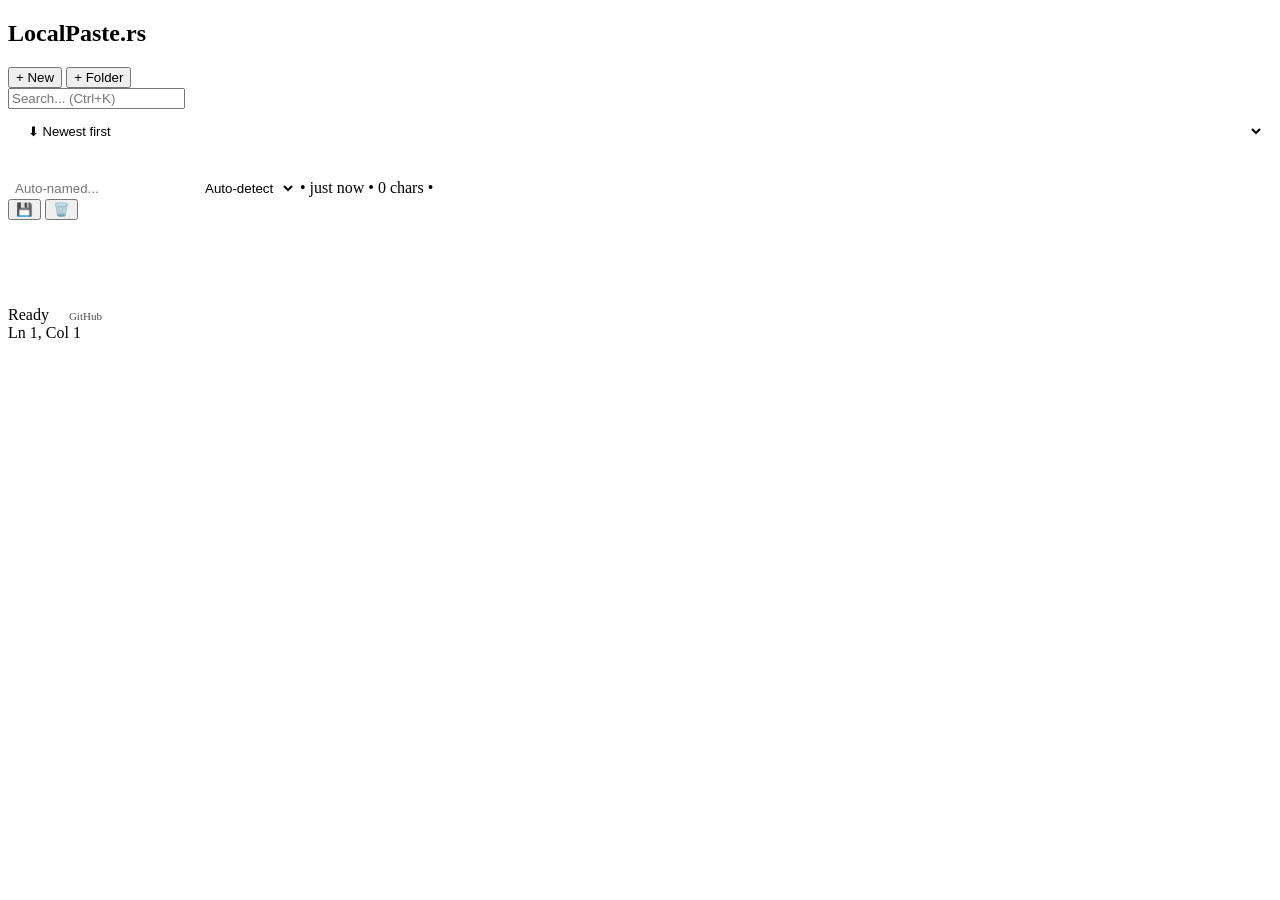
==== src/static/index.html @ c6834458 "fix: add missing debounce function to fix UI initialization - Added debounce method to LocalPaste cl" ====
<!DOCTYPE html>
<html lang="en">
<head>
    <meta charset="UTF-8">
    <meta name="viewport" content="width=device-width, initial-scale=1.0">
    <title>LocalPaste.rs</title>
    <link rel="icon" type="image/svg+xml" href="/favicon.svg">
    <link rel="stylesheet" href="/css/style.css">
    <style>
    /* Tree view styles */
    .tree-view {
        padding: 0;
        list-style: none;
        user-select: none;
    }
    
    .tree-item {
        margin: 2px 0;
    }
    
    .tree-folder {
        font-weight: 600;
        cursor: pointer;
        padding: 6px 8px;
        border-radius: 4px;
        display: flex;
        align-items: center;
        gap: 4px;
        transition: all 0.2s;
    }
    
    .tree-folder:hover {
        background: var(--bg-tertiary);
    }
    
    .tree-folder.drag-over {
        background: rgba(229, 112, 0, 0.2);
        border: 1px dashed var(--accent);
    }
    
    .tree-folder-icon {
        transition: transform 0.2s;
        display: inline-block;
    }
    
    .tree-folder.expanded .tree-folder-icon {
        transform: rotate(90deg);
    }
    
    .tree-contents {
        margin-left: 20px;
        display: none;
        list-style: none;
        padding: 0;
    }
    
    .tree-folder.expanded + .tree-contents {
        display: block;
    }
    
    .folder-actions button {
        background: transparent;
        border: none;
        cursor: pointer;
        padding: 2px 4px;
        font-size: 14px;
        opacity: 0.7;
        transition: opacity 0.2s;
    }
    
    .folder-actions button:hover {
        opacity: 1;
    }
    
    .tree-paste {
        padding: 4px 8px;
        cursor: pointer;
        border-radius: 4px;
        transition: all 0.2s;
        display: flex;
        align-items: center;
        gap: 4px;
    }
    
    .tree-paste:hover {
        background: var(--bg-tertiary);
    }
    
    .tree-paste.active {
        background: var(--accent);
        color: white;
    }
    
    .tree-paste.dragging {
        opacity: 0.5;
    }
    
    .paste-date {
        font-size: 11px;
        opacity: 0.6;
        margin-left: auto;
    }
    
    .empty-state {
        padding: 20px;
        text-align: center;
        opacity: 0.5;
        font-style: italic;
    }
    
    #editor {
        width: 100%;
        height: 100%;
        background: transparent;
        color: transparent;
        caret-color: var(--text-primary);
        border: none;
        outline: none;
        resize: none;
        font-family: 'Monaco', 'Menlo', 'Ubuntu Mono', monospace;
        font-size: 14px;
        line-height: 1.5;
        padding: 20px;
        position: relative;
        z-index: 2;
    }
    
    .highlight-layer {
        position: absolute;
        top: 0;
        left: 0;
        right: 0;
        bottom: 0;
        padding: 20px;
        font-family: 'Monaco', 'Menlo', 'Ubuntu Mono', monospace;
        font-size: 14px;
        line-height: 1.5;
        pointer-events: none;
        white-space: pre-wrap;
        word-wrap: break-word;
        overflow-y: auto;
        color: var(--text-primary);
        z-index: 1;
    }
    
    /* Syntax highlighting - ONLY colors, no font changes */
    .hl-keyword { color: #ff79c6; }
    .hl-string { color: #f1fa8c; }
    .hl-comment { color: #6272a4; opacity: 0.8; } /* Use opacity instead of italic */
    .hl-number { color: #bd93f9; }
    .hl-function { color: #50fa7b; }
    .hl-type { color: #8be9fd; }
    .hl-operator { color: #ff79c6; }
    .hl-property { color: #50fa7b; }
    .hl-tag { color: #ff79c6; }
    .hl-attribute { color: #50fa7b; }
    .hl-value { color: #f1fa8c; }
    /* Markdown highlighting - ONLY colors, NO layout changes */
    .hl-heading { color: #f1fa8c; }
    .hl-bold { color: inherit; } /* Just keep text color */
    .hl-italic { color: inherit; } /* Just keep text color */
    .hl-code { color: #50fa7b; } /* Just green text, no background */
    .hl-code-block { color: #50fa7b; } /* Just green text for entire block */
    .hl-link { color: #8be9fd; }
    .hl-list-marker { color: #ff79c6; }
    .hl-blockquote { color: #8be9fd; }
    
    .editor-container {
        position: relative;
        background: var(--bg-primary);
    }
    
    .auto-saved {
        color: #3fb950;
        animation: fade-in 0.3s;
    }
    
    @keyframes fade-in {
        from { opacity: 0; }
        to { opacity: 1; }
    }
    </style>
</head>
<body>
    <div id="app">
        <aside class="sidebar">
            <div class="logo"><h1>LocalPaste.rs</h1></div>
            <div class="quick-actions">
                <button id="new-paste" class="btn-primary" title="New Paste (Ctrl+N)">+ New</button>
                <button id="new-folder" class="btn-secondary" title="New Folder">+ Folder</button>
            </div>
            <div class="search-container">
                <input type="text" id="search" placeholder="Search... (Ctrl+K)" />
            </div>
            <div style="padding: 8px; margin-bottom: 8px;">
                <select id="sort-order" style="width: 100%; background: var(--bg-secondary); border: 1px solid var(--border); color: var(--text-primary); padding: 6px 8px; border-radius: 4px; cursor: pointer; font-size: 13px;" title="Sort pastes">
                    <option value="date-desc">⬇ Newest first</option>
                    <option value="date-asc">⬆ Oldest first</option>
                    <option value="name-asc">⬆ Name (A-Z)</option>
                    <option value="name-desc">⬇ Name (Z-A)</option>
                </select>
            </div>
            
            <!-- Single tree view for everything -->
            <div class="pastes" style="flex: 1; overflow-y: auto; padding: 0 8px;">
                <ul id="tree-view" class="tree-view">
                    <!-- Tree will be rendered here -->
                </ul>
            </div>
        </aside>
        <main class="main-content">
            <header class="editor-header">
                <div class="paste-info">
                    <input type="text" id="paste-name" class="paste-name" placeholder="Auto-named..." style="background: transparent; border: 1px solid transparent; cursor: text; padding: 2px 6px; border-radius: 4px;" />
                    <span class="paste-meta">
                        <select id="paste-language" style="background: var(--bg-secondary); border: 1px solid var(--border); color: var(--text-primary); padding: 2px 6px; border-radius: 4px; cursor: pointer;">
                            <option value="">Auto-detect</option>
                            <option value="plaintext">Plain Text</option>
                            <option value="c">C</option>
                            <option value="cpp">C++</option>
                            <option value="csharp">C#</option>
                            <option value="css">CSS</option>
                            <option value="go">Go</option>
                            <option value="html">HTML</option>
                            <option value="java">Java</option>
                            <option value="javascript">JavaScript</option>
                            <option value="json">JSON</option>
                            <option value="latex">LaTeX</option>
                            <option value="markdown">Markdown</option>
                            <option value="python">Python</option>
                            <option value="rust">Rust</option>
                            <option value="shell">Shell/Bash</option>
                            <option value="toml">TOML</option>
                            <option value="xml">XML</option>
                            <option value="yaml">YAML</option>
                        </select> • 
                        <span id="paste-date">just now</span> • 
                        <span id="char-count">0 chars</span> • 
                        <span id="save-status" class="auto-saved" style="display: none;">✓ saved</span>
                    </span>
                </div>
                <div class="editor-actions">
                    <button id="download-paste" class="btn-icon" title="Download as file">💾</button>
                    <button id="delete-paste" class="btn-icon danger" title="Delete (Ctrl+D)">🗑️</button>
                </div>
            </header>
            <div id="editor-container" class="editor-container" style="position: relative;">
                <div id="highlight-layer" class="highlight-layer"></div>
                <textarea id="editor" spellcheck="false"></textarea>
            </div>
            <footer class="status-bar">
                <div class="status-left">
                    <span id="status-message">Ready</span>
                    <a href="https://github.com/pszemraj/localpaste.rs" target="_blank" style="margin-left: 16px; color: var(--text-secondary); text-decoration: none; font-size: 11px; opacity: 0.7;" title="View on GitHub">GitHub</a>
                    <span id="paste-id" style="margin-left: 16px; color: var(--text-secondary); font-size: 11px; cursor: pointer;" title="Click to copy ID"></span>
                </div>
                <div class="status-right"><span id="cursor-position">Ln 1, Col 1</span></div>
            </footer>
        </main>
    </div>

    <script type="module">
    // Import error reporting utilities
    import { ConsoleReporter, setupDebugMode } from '/js/utils/logger.js';
    import { ApiClient } from '/js/api/client.js';
    
    const reporter = new ConsoleReporter();
    setupDebugMode();
    
    // Make API client available globally
    window.ApiClient = ApiClient;
    
    // Try to import syntax highlighter
    import('/js/syntax/highlighter.js').then(module => {
        window.ModularSyntaxHighlighter = module.SyntaxHighlighter;
        console.log('Modular SyntaxHighlighter loaded successfully');
        // Set highlighter on the app if it exists
        if (window.app && !window.app.highlighter) {
            window.app.highlighter = new module.SyntaxHighlighter();
        }
    }).catch(err => {
        console.error('Failed to load modular syntax highlighter:', err.message || err.toString(), err);
    });
    
    // Try to import virtual scrolling
    import('/js/utils/virtual-scroll.js').then(module => {
        window.VirtualScroller = module.VirtualScroller;
        window.PaginationController = module.PaginationController;
        console.log('Virtual scrolling loaded successfully');
    }).catch(err => {
        console.error('Failed to load virtual scrolling:', err);
    });
    
    // Import editor module
    import('/js/editor/editor.js').then(module => {
        window.ModularEditor = module.Editor;
        console.log('Modular Editor loaded successfully');
    }).catch(err => {
        console.error('Failed to load modular editor:', err);
    });
    
    // Import common utilities
    import('/js/utils/common.js').then(module => {
        window.CommonUtils = module;
        console.log('Common utilities loaded successfully');
    }).catch(err => {
        console.error('Failed to load common utilities:', err);
    });
    
    // Import DOM utilities
    import('/js/utils/dom-helpers.js').then(module => {
        window.DOMUtils = module;
        console.log('DOM utilities loaded successfully');
    }).catch(err => {
        console.error('Failed to load DOM utilities:', err);
    });
    
    // Import error handling utilities
    import('/js/utils/error-handler.js').then(module => {
        window.ErrorBoundary = module.ErrorBoundary;
        window.ErrorHandler = module.ErrorHandler;
        console.log('Error handling utilities loaded successfully');
    }).catch(err => {
        console.error('Failed to load error handling utilities:', err);
    });
    </script>
    
    <script>
    // Application code
    
    class LocalPaste {
        constructor() {
            this.currentPaste = null;
            this.pastes = [];
            this.folders = [];
            this.editorElement = document.getElementById('editor');
            this.editor = null; // Will be initialized later
            this.draggedPaste = null;
            this.expandedFolders = new Set(['unfiled']); // Start with unfiled expanded
            this.sortOrder = 'date-desc';
            // Syntax highlighter will be set when module loads
            this.highlighter = null;
            
            // API client
            this.api = window.ApiClient ? new window.ApiClient() : null;
            
            // Virtual scrolling setup
            this.useVirtualScrolling = true; // Enable virtual scrolling
            this.virtualScroller = null;
            this.paginationController = null;
            this.allLoadedPastes = []; // Keep track of all loaded pastes for virtual scrolling
            
            // Create debounced save function
            this.debouncedSave = this.debounce(() => this.savePaste(), 1000);
            
            console.log('LocalPaste.rs: Initializing...');
            this.init();
        }
        
        debounce(func, wait) {
            let timeout;
            return function executedFunction(...args) {
                const later = () => {
                    clearTimeout(timeout);
                    func(...args);
                };
                clearTimeout(timeout);
                timeout = setTimeout(later, wait);
            };
        }

        async init() {
            try {
                this.setupEditor();
                this.bindEvents();
                await this.loadData();
                this.updatePasteIdDisplay(); // Initialize ID display
                this.setStatus('Ready');
                console.log('LocalPaste.rs: Initialized');
            } catch (err) {
                console.error('LocalPaste.rs: Init failed:', err);
                this.setStatus('Error: ' + err.message);
            }
        }
        
        setupEditor() {
            // Set up editor with modular version if available
            if (window.ModularEditor) {
                this.editor = new window.ModularEditor(this.editorElement, {
                    highlightLayer: document.getElementById('highlight-layer'),
                    onInput: (value) => {
                        this.onEditorChange();
                        const langSelect = document.getElementById('paste-language');
                        if (!langSelect.value) {
                            this.detectLanguage();
                        }
                    },
                    onCursorChange: (position) => {
                        this.updateCursorPosition(position);
                    }
                });
                console.log('Using modular editor');
            } else {
                console.warn('Editor module not loaded, using basic editor');
                this.editor = this.editorElement; // Fallback to direct element
            }
        }

        async loadData() {
            await this.loadFolders();
            
            if (this.useVirtualScrolling && window.VirtualScroller && window.PaginationController) {
                // Setup virtual scrolling
                await this.setupVirtualScrolling();
            } else {
                // Fall back to regular loading
                await this.loadPastes();
                this.renderTree();
            }
            
            // Try to restore last opened paste
            const lastPasteId = localStorage.getItem('lastOpenedPaste');
            if (lastPasteId) {
                const paste = this.useVirtualScrolling 
                    ? this.allLoadedPastes.find(p => p.id === lastPasteId)
                    : this.pastes.find(p => p.id === lastPasteId);
                    
                if (paste) {
                    await this.loadPaste(lastPasteId);
                }
            } else {
                // Load first unfiled paste if available
                const pastes = this.useVirtualScrolling ? this.allLoadedPastes : this.pastes;
                const unfiledPastes = pastes.filter(p => !p.folder_id);
                if (unfiledPastes.length > 0) {
                    await this.loadPaste(unfiledPastes[0].id);
                }
            }
        }

        async setupVirtualScrolling() {
            const container = document.getElementById('tree-view');
            
            // Setup pagination controller
            this.paginationController = new window.PaginationController({
                pageSize: 50,
                loadPage: async (page, pageSize) => {
                    const offset = page * pageSize;
                    const res = await fetch(`/api/pastes?limit=${pageSize}&offset=${offset}`);
                    if (!res.ok) throw new Error('Failed to load pastes');
                    const pastes = await res.json();
                    
                    // Update our paste tracking
                    for (const paste of pastes) {
                        if (!this.allLoadedPastes.find(p => p.id === paste.id)) {
                            this.allLoadedPastes.push(paste);
                        }
                    }
                    
                    return pastes;
                },
                onDataLoaded: (allPastes) => {
                    this.pastes = allPastes; // Keep compatibility
                    this.renderVirtualTree();
                }
            });
            
            // Load initial data
            await this.paginationController.loadNextPage();
            
            // Check if we need to load more to fill the viewport
            const containerHeight = container.clientHeight;
            const estimatedItemHeight = 35;
            const visibleCount = Math.ceil(containerHeight / estimatedItemHeight);
            
            while (this.paginationController.getItems().length < visibleCount * 2 && this.paginationController.hasMore) {
                await this.paginationController.loadNextPage();
            }
        }
        
        renderVirtualTree() {
            const container = document.getElementById('tree-view');
            
            // Build tree items for virtual scrolling
            const treeItems = this.buildVirtualTreeItems();
            
            if (!this.virtualScroller) {
                // Create virtual scroller
                this.virtualScroller = new window.VirtualScroller({
                    container: container,
                    itemHeight: 35,
                    items: treeItems,
                    overscan: 5,
                    renderItem: this.renderVirtualTreeItem.bind(this)
                });
            } else {
                // Update items
                this.virtualScroller.setItems(treeItems);
            }
        }
        
        buildVirtualTreeItems() {
            const items = [];
            const pastes = this.sortPastes(this.pastes);
            
            // Group pastes by folder
            const unfiledPastes = pastes.filter(p => !p.folder_id);
            const pastesByFolder = {};
            
            pastes.forEach(paste => {
                if (paste.folder_id) {
                    if (!pastesByFolder[paste.folder_id]) {
                        pastesByFolder[paste.folder_id] = [];
                    }
                    pastesByFolder[paste.folder_id].push(paste);
                }
            });
            
            // Add unfiled section
            if (unfiledPastes.length > 0 || this.folders.length === 0) {
                items.push({
                    type: 'folder',
                    id: 'unfiled',
                    name: 'Unfiled Pastes',
                    count: unfiledPastes.length,
                    expanded: this.expandedFolders.has('unfiled')
                });
                
                if (this.expandedFolders.has('unfiled')) {
                    unfiledPastes.forEach(paste => {
                        items.push({
                            type: 'paste',
                            data: paste,
                            folderId: 'unfiled'
                        });
                    });
                }
            }
            
            // Add folders
            this.folders.forEach(folder => {
                const folderPastes = pastesByFolder[folder.id] || [];
                items.push({
                    type: 'folder',
                    id: folder.id,
                    name: folder.name,
                    count: folderPastes.length,
                    expanded: this.expandedFolders.has(folder.id)
                });
                
                if (this.expandedFolders.has(folder.id)) {
                    folderPastes.forEach(paste => {
                        items.push({
                            type: 'paste',
                            data: paste,
                            folderId: folder.id
                        });
                    });
                }
            });
            
            return items;
        }
        
        renderVirtualTreeItem(item, index) {
            if (item.type === 'folder') {
                return this.renderVirtualFolderItem(item);
            } else {
                return this.renderVirtualPasteItem(item);
            }
        }
        
        renderVirtualFolderItem(folder) {
            const div = document.createElement('div');
            div.className = 'tree-folder';
            div.style.cssText = `
                padding: 8px;
                cursor: pointer;
                font-weight: bold;
                background: var(--folder-bg, #f5f5f5);
                border-bottom: 1px solid var(--border-color, #e0e0e0);
                display: flex;
                align-items: center;
                gap: 8px;
                height: 35px;
            `;
            
            const toggle = document.createElement('span');
            toggle.textContent = folder.expanded ? '▼' : '▶';
            toggle.style.fontSize = '12px';
            
            const name = document.createElement('span');
            name.textContent = folder.name;
            
            const count = document.createElement('span');
            count.textContent = `(${folder.count})`;
            count.style.color = '#666';
            count.style.fontSize = '12px';
            
            div.appendChild(toggle);
            div.appendChild(name);
            div.appendChild(count);
            
            div.addEventListener('click', () => {
                if (this.expandedFolders.has(folder.id)) {
                    this.expandedFolders.delete(folder.id);
                } else {
                    this.expandedFolders.add(folder.id);
                }
                this.renderVirtualTree();
            });
            
            return div;
        }
        
        renderVirtualPasteItem(item) {
            const paste = item.data;
            const div = document.createElement('div');
            const isActive = this.currentPaste && this.currentPaste.id === paste.id;
            
            div.className = `tree-paste ${isActive ? 'active' : ''}`;
            div.style.cssText = `
                padding: 6px 8px 6px 24px;
                cursor: pointer;
                border-bottom: 1px solid var(--border-color, #f0f0f0);
                display: flex;
                align-items: center;
                justify-content: space-between;
                height: 35px;
                ${isActive ? 'background: var(--active-bg, #e3f2fd);' : ''}
            `;
            
            const name = document.createElement('span');
            name.textContent = paste.name || 'Untitled';
            name.style.flexGrow = '1';
            
            const dateStr = new Date(paste.created_at).toLocaleDateString();
            const date = document.createElement('span');
            date.textContent = dateStr;
            date.style.fontSize = '11px';
            date.style.color = '#999';
            
            div.appendChild(name);
            div.appendChild(date);
            
            div.addEventListener('click', () => {
                this.loadPaste(paste.id);
            });
            
            return div;
        }
        
        sortPastes(pastes) {
            const sorted = [...pastes];
            switch(this.sortOrder) {
                case 'date-desc':
                    sorted.sort((a, b) => new Date(b.created_at) - new Date(a.created_at));
                    break;
                case 'date-asc':
                    sorted.sort((a, b) => new Date(a.created_at) - new Date(b.created_at));
                    break;
                case 'name-asc':
                    sorted.sort((a, b) => a.name.localeCompare(b.name));
                    break;
                case 'name-desc':
                    sorted.sort((a, b) => b.name.localeCompare(a.name));
                    break;
            }
            return sorted;
        }
        
        renderTree() {
            const container = document.getElementById('tree-view');
            container.innerHTML = '';
            
            // Group pastes by folder and sort
            const unfiledPastes = this.sortPastes(this.pastes.filter(p => !p.folder_id));
            const pastesByFolder = {};
            this.pastes.forEach(paste => {
                if (paste.folder_id) {
                    if (!pastesByFolder[paste.folder_id]) {
                        pastesByFolder[paste.folder_id] = [];
                    }
                    pastesByFolder[paste.folder_id].push(paste);
                }
            });
            
            // Sort pastes within each folder
            Object.keys(pastesByFolder).forEach(folderId => {
                pastesByFolder[folderId] = this.sortPastes(pastesByFolder[folderId]);
            });
            
            // Render folders first
            this.folders.forEach(folder => {
                const folderItem = document.createElement('li');
                folderItem.className = 'tree-item';
                
                const folderDiv = document.createElement('div');
                folderDiv.className = 'tree-folder';
                if (this.expandedFolders.has(folder.id)) {
                    folderDiv.classList.add('expanded');
                }
                
                // Create elements safely to avoid XSS
                folderDiv.innerHTML = ''; // Clear first
                
                const folderIcon = document.createElement('span');
                folderIcon.className = 'tree-folder-icon';
                folderIcon.textContent = '▶';
                folderDiv.appendChild(folderIcon);
                
                folderDiv.appendChild(document.createTextNode(' 📁 '));
                
                const folderName = document.createElement('span');
                folderName.className = 'folder-name';
                folderName.textContent = folder.name; // Safe from XSS
                folderDiv.appendChild(folderName);
                
                const countSpan = document.createElement('span');
                countSpan.style.cssText = 'opacity: 0.6; font-size: 12px; margin-left: 4px;';
                countSpan.textContent = `(${pastesByFolder[folder.id]?.length || 0})`;
                folderDiv.appendChild(countSpan);
                
                const actionsSpan = document.createElement('span');
                actionsSpan.className = 'folder-actions';
                actionsSpan.style.cssText = 'float: right; display: none;';
                actionsSpan.innerHTML = `
                    <button class="folder-rename" data-folder-id="${folder.id}" title="Rename">✏️</button>
                    <button class="folder-delete" data-folder-id="${folder.id}" title="Delete">🗑️</button>
                `;
                folderDiv.appendChild(actionsSpan);
                
                folderDiv.addEventListener('click', (e) => {
                    // Don't toggle if clicking on actions
                    if (e.target.classList.contains('folder-rename') || 
                        e.target.classList.contains('folder-delete')) {
                        return;
                    }
                    this.toggleFolder(folder.id);
                });
                
                // Show actions on hover
                folderDiv.addEventListener('mouseenter', () => {
                    const actions = folderDiv.querySelector('.folder-actions');
                    if (actions) actions.style.display = 'inline';
                });
                
                folderDiv.addEventListener('mouseleave', () => {
                    const actions = folderDiv.querySelector('.folder-actions');
                    if (actions) actions.style.display = 'none';
                });
                
                // Rename button
                const renameBtn = folderDiv.querySelector('.folder-rename');
                if (renameBtn) {
                    renameBtn.addEventListener('click', async (e) => {
                        e.stopPropagation();
                        await this.renameFolder(folder.id, folder.name);
                    });
                }
                
                // Delete button
                const deleteBtn = folderDiv.querySelector('.folder-delete');
                if (deleteBtn) {
                    deleteBtn.addEventListener('click', async (e) => {
                        e.stopPropagation();
                        await this.deleteFolder(folder.id, folder.name);
                    });
                }
                this.setupFolderDrop(folderDiv, folder.id);
                
                folderItem.appendChild(folderDiv);
                
                // Folder contents
                const contents = document.createElement('ul');
                contents.className = 'tree-contents';
                
                const folderPastes = pastesByFolder[folder.id] || [];
                if (folderPastes.length === 0) {
                    const emptyLi = document.createElement('li');
                    emptyLi.className = 'empty-state';
                    emptyLi.textContent = 'Empty folder';
                    contents.appendChild(emptyLi);
                } else {
                    folderPastes.forEach(paste => {
                        contents.appendChild(this.createPasteElement(paste));
                    });
                }
                
                folderItem.appendChild(contents);
                container.appendChild(folderItem);
            });
            
            // Render unfiled pastes at the bottom
            if (unfiledPastes.length > 0) {
                const unfiledItem = document.createElement('li');
                unfiledItem.className = 'tree-item';
                
                const unfiledDiv = document.createElement('div');
                unfiledDiv.className = 'tree-folder';
                if (this.expandedFolders.has('unfiled')) {
                    unfiledDiv.classList.add('expanded');
                }
                
                unfiledDiv.innerHTML = `
                    <span class="tree-folder-icon">▶</span>
                    📄 Unfiled
                    <span style="opacity: 0.6; font-size: 12px; margin-left: 4px;">(${unfiledPastes.length})</span>
                `;
                
                unfiledDiv.addEventListener('click', () => this.toggleFolder('unfiled'));
                this.setupFolderDrop(unfiledDiv, null);
                
                unfiledItem.appendChild(unfiledDiv);
                
                const contents = document.createElement('ul');
                contents.className = 'tree-contents';
                
                unfiledPastes.forEach(paste => {
                    contents.appendChild(this.createPasteElement(paste));
                });
                
                unfiledItem.appendChild(contents);
                container.appendChild(unfiledItem);
            }
        }

        createPasteElement(paste) {
            const li = document.createElement('li');
            li.className = 'tree-paste';
            li.draggable = true;
            li.dataset.pasteId = paste.id;
            
            if (this.currentPaste?.id === paste.id) {
                li.classList.add('active');
            }
            
            const date = new Date(paste.created_at);
            const dateStr = date.toLocaleDateString();
            
            // Safe from XSS - use textContent
            li.textContent = paste.name;
            
            const dateSpan = document.createElement('span');
            dateSpan.className = 'paste-date';
            dateSpan.textContent = dateStr;
            li.appendChild(dateSpan);
            
            li.addEventListener('click', () => this.loadPaste(paste.id));
            
            // Drag support
            li.addEventListener('dragstart', (e) => {
                this.draggedPaste = paste.id;
                li.classList.add('dragging');
                e.dataTransfer.effectAllowed = 'move';
            });
            
            li.addEventListener('dragend', () => {
                this.draggedPaste = null;
                li.classList.remove('dragging');
            });
            
            return li;
        }

        toggleFolder(folderId) {
            if (this.expandedFolders.has(folderId)) {
                this.expandedFolders.delete(folderId);
            } else {
                this.expandedFolders.add(folderId);
            }
            this.renderTree();
        }

        setupFolderDrop(element, folderId) {
            element.addEventListener('dragover', (e) => {
                e.preventDefault();
                e.stopPropagation();
                element.classList.add('drag-over');
            });
            
            element.addEventListener('dragleave', (e) => {
                e.stopPropagation();
                element.classList.remove('drag-over');
            });
            
            element.addEventListener('drop', async (e) => {
                e.preventDefault();
                e.stopPropagation();
                element.classList.remove('drag-over');
                
                if (this.draggedPaste) {
                    await this.movePasteToFolder(this.draggedPaste, folderId);
                }
            });
        }

        async movePasteToFolder(pasteId, folderId) {
            try {
                const res = await fetch(`/api/paste/${pasteId}`, {
                    method: 'PUT',
                    headers: { 'Content-Type': 'application/json' },
                    body: JSON.stringify({ folder_id: folderId })
                });
                
                if (!res.ok) throw new Error('Failed to move paste');
                
                await this.loadData();
                // Keep the current paste selected
                if (this.currentPaste) {
                    await this.loadPaste(this.currentPaste.id);
                }
                this.setStatus('Paste moved');
            } catch (err) {
                console.error('Error moving paste:', err);
                this.setStatus('Failed to move paste');
            }
        }

        bindEvents() {
            // Editor events are now handled by the Editor module
            // Only add events if using fallback (direct element)
            if (this.editor === this.editorElement) {
                this.editor.addEventListener('input', () => {
                    this.onEditorChange();
                    const langSelect = document.getElementById('paste-language');
                    if (!langSelect.value) {
                        this.detectLanguage();
                    }
                });
                
                this.editor.addEventListener('scroll', () => {
                    document.getElementById('highlight-layer').scrollTop = this.editor.scrollTop;
                });
                this.editor.addEventListener('keyup', () => this.updateCursorPosition());
                this.editor.addEventListener('click', () => this.updateCursorPosition());
            }
            
            // New paste
            document.getElementById('new-paste').addEventListener('click', () => this.createNewPaste());
            
            // New folder
            document.getElementById('new-folder').addEventListener('click', () => this.createNewFolder());
            
            // Sort order
            document.getElementById('sort-order').addEventListener('change', (e) => {
                this.sortOrder = e.target.value;
                this.renderTree();
            });
            
            // Download
            document.getElementById('download-paste').addEventListener('click', () => this.downloadPaste());
            
            // Delete
            document.getElementById('delete-paste').addEventListener('click', () => this.deletePaste());
            
            // Search
            const searchInput = document.getElementById('search');
            let searchTimeout;
            searchInput.addEventListener('input', (e) => {
                clearTimeout(searchTimeout);
                searchTimeout = setTimeout(() => this.searchPastes(e.target.value), 300);
            });
            
            // Name change
            const nameInput = document.getElementById('paste-name');
            nameInput.addEventListener('focus', () => {
                nameInput.readOnly = false;  // Make editable when focused
                nameInput.style.border = '1px solid var(--accent)';
            });
            nameInput.addEventListener('blur', () => {
                nameInput.style.border = '1px solid transparent';
                if (this.currentPaste && nameInput.value !== this.currentPaste.name) {
                    this.savePaste();
                }
            });
            nameInput.addEventListener('keydown', (e) => {
                if (e.key === 'Enter') {
                    nameInput.blur();
                }
            });
            
            // Language change
            const langSelect = document.getElementById('paste-language');
            langSelect.addEventListener('change', () => {
                this.updateHighlighting();
                if (this.currentPaste) {
                    this.savePaste();
                }
            });
            
            // Keyboard shortcuts
            document.addEventListener('keydown', (e) => {
                if (e.ctrlKey || e.metaKey) {
                    switch(e.key) {
                        case 'n':
                            e.preventDefault();
                            this.createNewPaste();
                            break;
                        case 'k':
                            e.preventDefault();
                            searchInput.focus();
                            break;
                        case 'd':
                            e.preventDefault();
                            this.deletePaste();
                            break;
                    }
                }
            });
        }

        detectLanguage() {
            // Only auto-detect if no language is manually selected
            const langSelect = document.getElementById('paste-language');
            if (langSelect.value) return;
            
            const text = this.getEditorValue();
            let language = '';
            
            // Shell/Bash
            if (text.includes('#!/bin/bash') || text.includes('#!/bin/sh') || text.includes('#!/usr/bin/env') ||
                (text.includes('echo ') && text.includes('$')) || text.includes('export ') || 
                text.includes('source ') || text.includes('alias ')) language = 'shell';
            // Programming languages
            else if (text.includes('def ') || text.includes('import ') || text.includes('print(') || text.includes('if __name__')) language = 'python';
            else if (text.includes('#include') || text.includes('std::') || text.includes('cout') || text.includes('namespace')) language = 'cpp';
            else if (text.includes('#include') && !text.includes('std::') && (text.includes('printf') || text.includes('scanf'))) language = 'c';
            else if (text.includes('public class') || text.includes('public static void main') || text.includes('System.out')) language = 'java';
            else if (text.includes('namespace') && text.includes('using System') || text.includes('Console.Write')) language = 'csharp';
            else if (text.includes('function') || text.includes('=>') || text.includes('const ') || text.includes('let ') || text.includes('var ')) language = 'javascript';
            else if (text.includes('package main') || text.includes('func ') || text.includes('fmt.')) language = 'go';
            else if (text.includes('fn ') || text.includes('impl ') || text.includes('let ') || text.includes('mut ') || text.includes('pub ')) language = 'rust';
            
            // Markup languages
            else if (text.includes('<!DOCTYPE') || text.includes('<html') || text.includes('<div') || text.includes('<body')) language = 'html';
            else if ((text.includes('{') && text.includes('}') && text.includes(':') && text.includes(';')) || text.includes('.class') || text.includes('#id')) language = 'css';
            else if (text.includes('#') && (text.includes('##') || text.includes('```') || text.includes('**'))) language = 'markdown';
            else if (text.includes('<?xml') || (text.includes('<') && text.includes('>') && text.includes('/>'))) language = 'xml';
            else if (text.startsWith('{') && text.includes('"') && text.includes(':')) language = 'json';
            else if ((text.includes(':') && text.includes('\n') && !text.includes('{')) || text.includes('---')) language = 'yaml';
            else if (text.includes('[') && text.includes(']') && text.includes('=')) language = 'toml';
            else if (text.includes('\\begin{') || text.includes('\\end{') || text.includes('\\section') || text.includes('\\usepackage')) language = 'latex';
            
            langSelect.value = language;
        }

        async createNewPaste() {
            try {
                if (!this.api) {
                    console.error('API client not initialized');
                    throw new Error('API client not available');
                }
                const paste = await this.api.createPaste({ content: '' });
                await this.loadData();
                await this.loadPaste(paste.id);
                this.setStatus('New paste created');
                this.focusEditor();
            } catch (err) {
                console.error('Error creating paste:', err);
                this.setStatus('Failed to create paste');
            }
        }

        async createNewFolder() {
            const name = prompt('Folder name:');
            if (!name) return;
            
            try {
                if (!this.api) {
                    console.error('API client not initialized');
                    throw new Error('API client not available');
                }
                const folder = await this.api.createFolder({ name });
                
                await this.loadData();
                this.setStatus('Folder created');
            } catch (err) {
                console.error('Error creating folder:', err);
                this.setStatus('Failed to create folder');
            }
        }
        
        async renameFolder(folderId, currentName) {
            const newName = prompt('Rename folder:', currentName);
            if (!newName || newName === currentName) return;
            
            try {
                if (!this.api) {
                    console.error('API client not initialized');
                    throw new Error('API client not available');
                }
                await this.api.updateFolder(folderId, { name: newName });
                
                await this.loadData();
                this.setStatus('Folder renamed');
            } catch (err) {
                console.error('Error renaming folder:', err);
                this.setStatus('Failed to rename folder');
            }
        }
        
        async deleteFolder(folderId, folderName) {
            if (!confirm(`Delete folder "${folderName}"? All pastes will be moved to Unfiled.`)) {
                return;
            }
            
            try {
                if (!this.api) {
                    console.error('API client not initialized');
                    throw new Error('API client not available');
                }
                await this.api.deleteFolder(folderId);
                
                await this.loadData();
                this.setStatus('Folder deleted, pastes moved to Unfiled');
            } catch (err) {
                console.error('Error deleting folder:', err);
                this.setStatus('Failed to delete folder');
            }
        }

        async loadFolders() {
            try {
                if (!this.api) {
                    console.error('API client not initialized');
                    this.folders = [];
                    return;
                }
                this.folders = await this.api.listFolders();
            } catch (err) {
                console.error('Error loading folders:', err);
                this.folders = [];
            }
        }

        async savePaste() {
            if (!this.currentPaste) return;
            
            try {
                const content = this.getEditorValue();
                const name = document.getElementById('paste-name').value || this.currentPaste.name;
                const language = document.getElementById('paste-language').value || null;
                
                const updates = {
                    content,
                    name,
                    language: language === '' ? null : language
                };
                
                if (this.api) {
                    this.currentPaste = await this.api.updatePaste(this.currentPaste.id, updates);
                } else {
                    // Fallback to direct fetch
                    const res = await fetch(`/api/paste/${this.currentPaste.id}`, {
                        method: 'PUT',
                        headers: { 'Content-Type': 'application/json' },
                        body: JSON.stringify(updates)
                    });
                    if (!res.ok) throw new Error('Failed to save');
                    this.currentPaste = await res.json();
                }
                this.updatePasteIdDisplay();
                
                // Show save indicator
                const saveStatus = document.getElementById('save-status');
                saveStatus.style.display = 'inline';
                setTimeout(() => {
                    saveStatus.style.display = 'none';
                }, 2000);
                
                // Update the paste in the pastes list without full reload
                const index = this.pastes.findIndex(p => p.id === this.currentPaste.id);
                if (index !== -1) {
                    this.pastes[index] = this.currentPaste;
                }
                this.renderTree();
            } catch (err) {
                console.error('Error saving:', err);
                this.setStatus('Failed to save');
            }
        }

        async loadPastes(query = '') {
            try {
                let url = '/api/pastes?limit=100';
                
                if (query) {
                    url = `/api/search?q=${encodeURIComponent(query)}&limit=100`;
                }
                
                const res = await fetch(url);
                if (!res.ok) throw new Error('Failed to load pastes');
                
                this.pastes = await res.json();
            } catch (err) {
                console.error('Error loading pastes:', err);
                this.pastes = [];
            }
        }

        async searchPastes(query) {
            if (this.useVirtualScrolling) {
                // Reset pagination and reload with search query
                if (this.paginationController) {
                    // Update the load function to include search
                    this.paginationController = new window.PaginationController({
                        pageSize: 50,
                        loadPage: async (page, pageSize) => {
                            const offset = page * pageSize;
                            let url = `/api/pastes?limit=${pageSize}&offset=${offset}`;
                            if (query) {
                                url = `/api/search?q=${encodeURIComponent(query)}&limit=${pageSize}`;
                            }
                            const res = await fetch(url);
                            if (!res.ok) throw new Error('Failed to load pastes');
                            return await res.json();
                        },
                        onDataLoaded: (allPastes) => {
                            this.pastes = allPastes;
                            this.allLoadedPastes = allPastes;
                            this.renderVirtualTree();
                        }
                    });
                    
                    await this.paginationController.loadNextPage();
                }
            } else {
                await this.loadPastes(query);
                this.renderTree();
            }
        }

        async loadPaste(id) {
            try {
                const paste = this.api 
                    ? await this.api.getPaste(id)
                    : await fetch(`/api/paste/${id}`).then(res => {
                        if (!res.ok) throw new Error('Failed to load paste');
                        return res.json();
                    });
                
                this.currentPaste = paste;
                this.updatePasteIdDisplay();
                
                // Remember this paste for next time
                localStorage.setItem('lastOpenedPaste', id);
                
                // Update editor
                this.setEditorValue(paste.content);
                
                // Update UI
                document.getElementById('paste-name').value = paste.name;
                document.getElementById('paste-language').value = paste.language || '';
                if (!paste.language) {
                    this.detectLanguage();
                }
                document.getElementById('paste-date').textContent = new Date(paste.updated_at).toLocaleString();
                document.getElementById('char-count').textContent = `${paste.content.length} chars`;
                
                // Update highlighting
                this.updateHighlighting();
                
                this.renderTree();
                this.updateCursorPosition();
            } catch (err) {
                console.error('Error loading paste:', err);
                this.setStatus('Failed to load paste');
            }
        }

        downloadPaste() {
            if (!this.currentPaste) {
                this.setStatus('No paste to download');
                return;
            }
            
            // Determine file extension based on language
            let ext = 'txt';
            const lang = document.getElementById('paste-language').value;
            const langExtMap = {
                'javascript': 'js',
                'python': 'py',
                'rust': 'rs',
                'go': 'go',
                'cpp': 'cpp',
                'c': 'c',
                'java': 'java',
                'csharp': 'cs',
                'html': 'html',
                'css': 'css',
                'markdown': 'md',
                'xml': 'xml',
                'json': 'json',
                'yaml': 'yml',
                'toml': 'toml',
                'latex': 'tex',
                'shell': 'sh',
                'plaintext': 'txt'
            };
            if (langExtMap[lang]) {
                ext = langExtMap[lang];
            }
            
            // Create blob and download
            const blob = new Blob([this.getEditorValue()], { type: 'text/plain' });
            const url = URL.createObjectURL(blob);
            const a = document.createElement('a');
            a.href = url;
            a.download = `${this.currentPaste.name}.${ext}`;
            document.body.appendChild(a);
            a.click();
            document.body.removeChild(a);
            URL.revokeObjectURL(url);
            
            this.setStatus('Downloaded');
        }

        async deletePaste() {
            if (!this.currentPaste) return;
            
            if (!confirm(`Delete "${this.currentPaste.name}"?`)) return;
            
            try {
                const res = await fetch(`/api/paste/${this.currentPaste.id}`, {
                    method: 'DELETE'
                });
                
                if (!res.ok) {
                    throw new Error('Failed to delete');
                }
                
                // Only clear if deletion was successful
                const deletedId = this.currentPaste.id;
                if (localStorage.getItem('lastOpenedPaste') === deletedId) {
                    localStorage.removeItem('lastOpenedPaste');
                }
                
                this.currentPaste = null;
                this.clearEditor();
                this.updatePasteIdDisplay();
                
                // Reload data without trying to load the deleted paste
                await this.loadPastes();
                await this.loadFolders();
                this.renderTree();
                
                // Load first available paste if any exist
                if (this.pastes.length > 0) {
                    await this.loadPaste(this.pastes[0].id);
                }
                
                this.setStatus('Paste deleted');
            } catch (err) {
                console.error('Error deleting:', err);
                this.setStatus('Failed to delete - paste still exists');
            }
        }

        onEditorChange() {
            if (!this.currentPaste) return;
            
            const charCount = this.getEditorCharCount();
            document.getElementById('char-count').textContent = `${charCount} chars`;
            
            // Update highlighting
            this.updateHighlighting();
            
            // Auto-save with proper debouncing
            this.debouncedSave();
        }

        updateCursorPosition(position) {
            // If position is provided by editor module
            if (position) {
                document.getElementById('cursor-position').textContent = `Ln ${position.line}, Col ${position.col}`;
            } else if (this.editor === this.editorElement) {
                // Fallback for direct element
                const pos = this.editor.selectionStart;
                const text = this.editor.value.substring(0, pos);
                const lines = text.split('\n');
                const line = lines.length;
                const col = lines[lines.length - 1].length + 1;
                document.getElementById('cursor-position').textContent = `Ln ${line}, Col ${col}`;
            }
        }
        
        // Helper methods for editor operations
        getEditorValue() {
            if (this.editor && this.editor.getValue) {
                return this.editor.getValue();
            }
            return this.editor.value;
        }
        
        setEditorValue(value) {
            if (this.editor && this.editor.setValue) {
                this.editor.setValue(value);
            } else {
                this.editor.value = value;
            }
        }
        
        clearEditor() {
            if (this.editor && this.editor.clear) {
                this.editor.clear();
            } else {
                this.editor.value = '';
            }
        }
        
        focusEditor() {
            if (this.editor && this.editor.focus) {
                this.editor.focus();
            } else {
                this.editor.focus();
            }
        }
        
        getEditorCharCount() {
            if (this.editor && this.editor.getCharCount) {
                return this.editor.getCharCount();
            }
            return this.editor.value.length;
        }

        updatePasteIdDisplay() {
            const pasteIdElement = document.getElementById('paste-id');
            if (this.currentPaste && this.currentPaste.id) {
                pasteIdElement.textContent = `ID: ${this.currentPaste.id}`;
                pasteIdElement.style.display = 'inline';
                
                // Add click to copy functionality
                pasteIdElement.onclick = () => {
                    navigator.clipboard.writeText(this.currentPaste.id).then(() => {
                        const originalText = pasteIdElement.textContent;
                        pasteIdElement.textContent = 'Copied!';
                        setTimeout(() => {
                            pasteIdElement.textContent = originalText;
                        }, 2000);
                    }).catch(err => {
                        console.error('Failed to copy ID:', err);
                    });
                };
            } else {
                pasteIdElement.style.display = 'none';
            }
        }

        setStatus(message) {
            const el = document.getElementById('status-message');
            el.textContent = message;
            if (message !== 'Ready') {
                setTimeout(() => {
                    el.textContent = 'Ready';
                }, 3000);
            }
        }
        
        updateHighlighting() {
            const lang = document.getElementById('paste-language').value;
            const text = this.getEditorValue();
            const highlightLayer = document.getElementById('highlight-layer');
            
            // Use the unified highlighter
            const highlighted = this.highlighter.highlight(text, lang || '');
            highlightLayer.innerHTML = highlighted;
        }
    }

    // Start the app
    document.addEventListener('DOMContentLoaded', () => {
        // Wait for modules to load
        const checkModules = setInterval(() => {
            if (window.VirtualScroller && window.PaginationController && window.ModularSyntaxHighlighter) {
                clearInterval(checkModules);
                console.log('All modules ready, starting app');
                window.app = new LocalPaste();
                // Set the highlighter since app was created after module loaded
                if (!window.app.highlighter) {
                    window.app.highlighter = new window.ModularSyntaxHighlighter();
                }
            }
        }, 50);
        
        // Fallback if modules don't load
        setTimeout(() => {
            if (!window.app) {
                clearInterval(checkModules);
                console.error('Some modules failed to load, app may have limited functionality');
                window.app = new LocalPaste();
            }
        }, 1000);
    });
    </script>
</body>
</html>
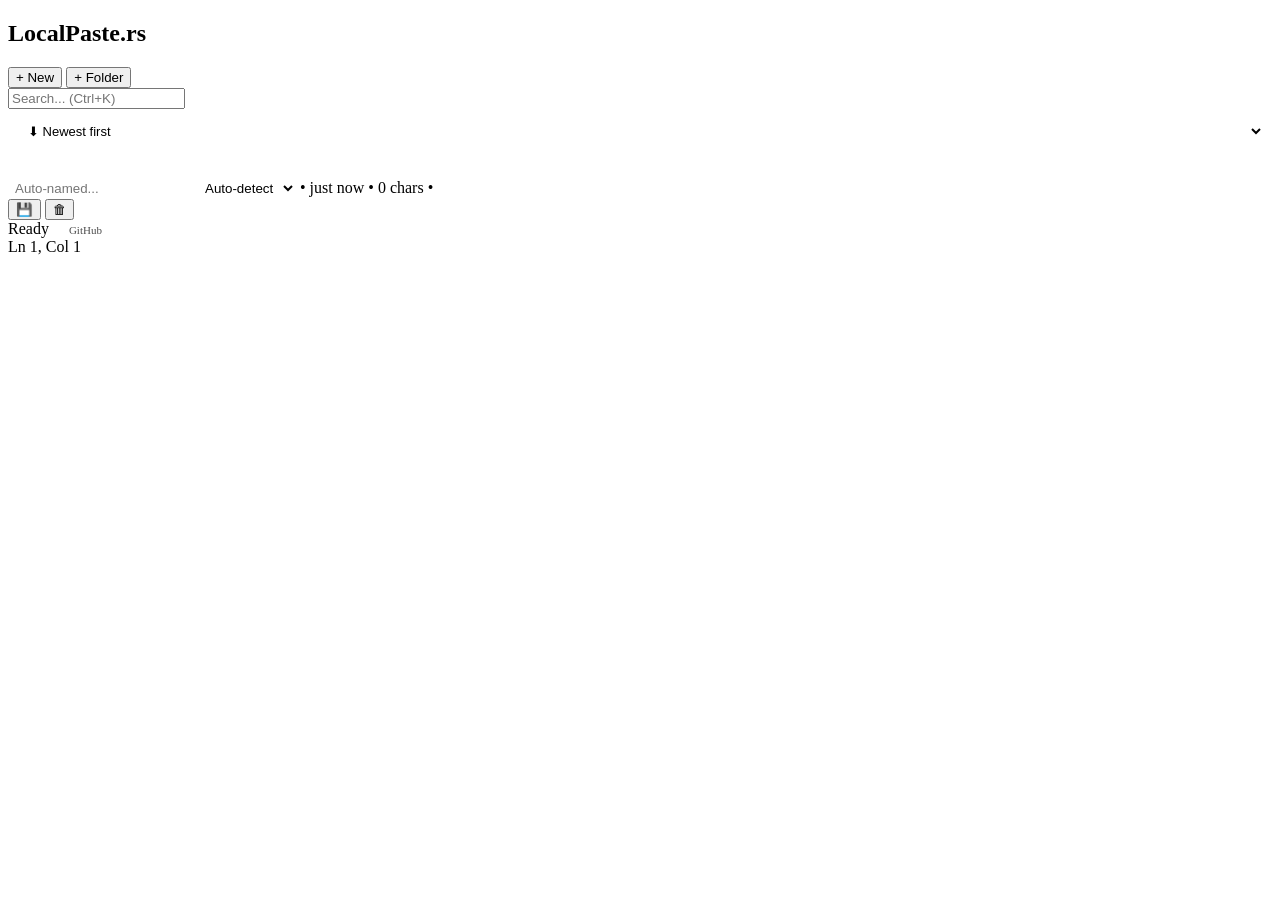
==== commit 57d94863: "last attempt for branch Signed-off-by: peter szemraj <74869040+pszemraj@users.noreply.github.com>" ====
--- a/src/static/index.html
+++ b/src/static/index.html
@@ -6,6 +6,7 @@
     <title>LocalPaste.rs</title>
     <link rel="icon" type="image/svg+xml" href="/favicon.svg">
     <link rel="stylesheet" href="/css/style.css">
+    <link rel="stylesheet" href="/vendor/prism/prism-tomorrow.min.css">
     <style>
     /* Tree view styles */
     .tree-view {
@@ -108,7 +109,16 @@
         font-style: italic;
     }
     
+    .editor-container {
+        position: relative;
+        flex: 1;
+        overflow: hidden;
+        background: var(--bg-primary);
+    }
+
     #editor {
+        position: absolute;
+        inset: 0;
         width: 100%;
         height: 100%;
         background: transparent;
@@ -121,52 +131,43 @@
         font-size: 14px;
         line-height: 1.5;
         padding: 20px;
-        position: relative;
-        z-index: 2;
-    }
-    
-    .highlight-layer {
+        box-sizing: border-box;
+        white-space: pre-wrap;
+        overflow: auto;
+        tab-size: 4;
+    }
+    
+    #editor:focus {
+        outline: none;
+    }
+
+    #editor::selection {
+        background: rgba(229, 112, 0, 0.25);
+        color: transparent;
+    }
+
+    .editor-highlight {
         position: absolute;
-        top: 0;
-        left: 0;
-        right: 0;
-        bottom: 0;
+        inset: 0;
+        margin: 0;
         padding: 20px;
+        overflow: auto;
         font-family: 'Monaco', 'Menlo', 'Ubuntu Mono', monospace;
         font-size: 14px;
         line-height: 1.5;
+        white-space: pre-wrap;
+        word-break: normal;
+        background: transparent;
+        color: var(--text-primary);
         pointer-events: none;
-        white-space: pre-wrap;
-        word-wrap: break-word;
-        overflow-y: auto;
-        color: var(--text-primary);
-        z-index: 1;
-    }
-    
-    /* Syntax highlighting - ONLY colors, no font changes */
-    .hl-keyword { color: #ff79c6; }
-    .hl-string { color: #f1fa8c; }
-    .hl-comment { color: #6272a4; opacity: 0.8; } /* Use opacity instead of italic */
-    .hl-number { color: #bd93f9; }
-    .hl-function { color: #50fa7b; }
-    .hl-type { color: #8be9fd; }
-    .hl-operator { color: #ff79c6; }
-    .hl-property { color: #50fa7b; }
-    .hl-tag { color: #ff79c6; }
-    .hl-attribute { color: #50fa7b; }
-    .hl-value { color: #f1fa8c; }
-    /* Markdown highlighting - ONLY colors, NO layout changes */
-    .hl-heading { color: #f1fa8c; }
-    .hl-bold { color: inherit; } /* Just keep text color */
-    .hl-italic { color: inherit; } /* Just keep text color */
-    .hl-code { color: #50fa7b; } /* Just green text, no background */
-    .hl-code-block { color: #50fa7b; } /* Just green text for entire block */
-    .hl-link { color: #8be9fd; }
-    .hl-list-marker { color: #ff79c6; }
-    .hl-blockquote { color: #8be9fd; }
-    
-    .editor-container {
-        position: relative;
+        box-sizing: border-box;
+        tab-size: 4;
+    }
+
+    .editor-highlight code {
+        display: block;
+        min-height: 100%;
+    }
         background: var(--bg-primary);
     }
     
@@ -194,10 +195,10 @@
             </div>
             <div style="padding: 8px; margin-bottom: 8px;">
                 <select id="sort-order" style="width: 100%; background: var(--bg-secondary); border: 1px solid var(--border); color: var(--text-primary); padding: 6px 8px; border-radius: 4px; cursor: pointer; font-size: 13px;" title="Sort pastes">
-                    <option value="date-desc">⬇ Newest first</option>
-                    <option value="date-asc">⬆ Oldest first</option>
-                    <option value="name-asc">⬆ Name (A-Z)</option>
-                    <option value="name-desc">⬇ Name (Z-A)</option>
+                    <option value="date-desc">&#x2B07; Newest first</option>
+                    <option value="date-asc">&#x2B06; Oldest first</option>
+                    <option value="name-asc">&#x2B06; Name (A-Z)</option>
+                    <option value="name-desc">&#x2B07; Name (Z-A)</option>
                 </select>
             </div>
             
@@ -233,19 +234,18 @@
                             <option value="toml">TOML</option>
                             <option value="xml">XML</option>
                             <option value="yaml">YAML</option>
-                        </select> • 
-                        <span id="paste-date">just now</span> • 
-                        <span id="char-count">0 chars</span> • 
-                        <span id="save-status" class="auto-saved" style="display: none;">✓ saved</span>
-                    </span>
+                        </select> &bull; 
+                        <span id="paste-date">just now</span> &bull; 
+                        <span id="char-count">0 chars</span> &bull; 
+                        <span id="save-status" class="auto-saved" style="display: none;">&#10003; saved</span>
                 </div>
                 <div class="editor-actions">
-                    <button id="download-paste" class="btn-icon" title="Download as file">💾</button>
-                    <button id="delete-paste" class="btn-icon danger" title="Delete (Ctrl+D)">🗑️</button>
+                    <button id="download-paste" class="btn-icon" title="Download as file">&#128190;</button>
+                    <button id="delete-paste" class="btn-icon danger" title="Delete (Ctrl+D)">&#128465;</button>
                 </div>
             </header>
-            <div id="editor-container" class="editor-container" style="position: relative;">
-                <div id="highlight-layer" class="highlight-layer"></div>
+            <div id="editor-container" class="editor-container">
+                <pre id="editor-highlight" class="editor-highlight" aria-hidden="true"><code id="highlight-content" class="language-plain"></code></pre>
                 <textarea id="editor" spellcheck="false"></textarea>
             </div>
             <footer class="status-bar">
@@ -259,119 +259,171 @@
         </main>
     </div>
 
-    <script type="module">
-    // Import error reporting utilities
-    import { ConsoleReporter, setupDebugMode } from '/js/utils/logger.js';
-    import { ApiClient } from '/js/api/client.js';
-    
-    const reporter = new ConsoleReporter();
-    setupDebugMode();
-    
-    // Make API client available globally
-    window.ApiClient = ApiClient;
-    
-    // Try to import syntax highlighter
-    import('/js/syntax/highlighter.js').then(module => {
-        window.ModularSyntaxHighlighter = module.SyntaxHighlighter;
-        console.log('Modular SyntaxHighlighter loaded successfully');
-        // Set highlighter on the app if it exists
-        if (window.app && !window.app.highlighter) {
-            window.app.highlighter = new module.SyntaxHighlighter();
-        }
-    }).catch(err => {
-        console.error('Failed to load modular syntax highlighter:', err.message || err.toString(), err);
-    });
-    
-    // Try to import virtual scrolling
-    import('/js/utils/virtual-scroll.js').then(module => {
-        window.VirtualScroller = module.VirtualScroller;
-        window.PaginationController = module.PaginationController;
-        console.log('Virtual scrolling loaded successfully');
-    }).catch(err => {
-        console.error('Failed to load virtual scrolling:', err);
-    });
-    
-    // Import editor module
-    import('/js/editor/editor.js').then(module => {
-        window.ModularEditor = module.Editor;
-        console.log('Modular Editor loaded successfully');
-    }).catch(err => {
-        console.error('Failed to load modular editor:', err);
-    });
-    
-    // Import common utilities
-    import('/js/utils/common.js').then(module => {
-        window.CommonUtils = module;
-        console.log('Common utilities loaded successfully');
-    }).catch(err => {
-        console.error('Failed to load common utilities:', err);
-    });
-    
-    // Import DOM utilities
-    import('/js/utils/dom-helpers.js').then(module => {
-        window.DOMUtils = module;
-        console.log('DOM utilities loaded successfully');
-    }).catch(err => {
-        console.error('Failed to load DOM utilities:', err);
-    });
-    
-    // Import error handling utilities
-    import('/js/utils/error-handler.js').then(module => {
-        window.ErrorBoundary = module.ErrorBoundary;
-        window.ErrorHandler = module.ErrorHandler;
-        console.log('Error handling utilities loaded successfully');
-    }).catch(err => {
-        console.error('Failed to load error handling utilities:', err);
-    });
-    </script>
-    
+    <script src="/vendor/prism/prism.min.js"></script>
+    <script src="/vendor/prism/components/prism-clike.min.js"></script>
+    <script src="/vendor/prism/components/prism-markup.min.js"></script>
+    <script src="/vendor/prism/components/prism-markup-templating.min.js"></script>
+    <script src="/vendor/prism/components/prism-javascript.min.js"></script>
+    <script src="/vendor/prism/components/prism-typescript.min.js"></script>
+    <script src="/vendor/prism/components/prism-json.min.js"></script>
+    <script src="/vendor/prism/components/prism-python.min.js"></script>
+    <script src="/vendor/prism/components/prism-rust.min.js"></script>
+    <script src="/vendor/prism/components/prism-go.min.js"></script>
+    <script src="/vendor/prism/components/prism-bash.min.js"></script>
+    <script src="/vendor/prism/components/prism-markdown.min.js"></script>
+    <script src="/vendor/prism/components/prism-yaml.min.js"></script>
+    <script src="/vendor/prism/components/prism-toml.min.js"></script>
+    <script src="/vendor/prism/components/prism-latex.min.js"></script>
+    <script src="/vendor/prism/components/prism-java.min.js"></script>
+    <script src="/vendor/prism/components/prism-c.min.js"></script>
+    <script src="/vendor/prism/components/prism-cpp.min.js"></script>
+    <script src="/vendor/prism/components/prism-csharp.min.js"></script>
+    <script src="/vendor/prism/components/prism-css.min.js"></script>
     <script>
-    // Application code
-    
     class LocalPaste {
         constructor() {
             this.currentPaste = null;
             this.pastes = [];
             this.folders = [];
-            this.editorElement = document.getElementById('editor');
-            this.editor = null; // Will be initialized later
+            this.editor = document.getElementById('editor');
+            this.highlightWrapper = document.getElementById('editor-highlight');
+            this.highlightElement = document.getElementById('highlight-content');
+            this.currentHighlightLanguage = 'plain';
+            this.highlightFrame = null;
+            this.saveTimeout = null;
+            this.saveQueue = Promise.resolve();
+            this.saveVersion = 0;
             this.draggedPaste = null;
             this.expandedFolders = new Set(['unfiled']); // Start with unfiled expanded
             this.sortOrder = 'date-desc';
-            // Syntax highlighter will be set when module loads
-            this.highlighter = null;
-            
-            // API client
-            this.api = window.ApiClient ? new window.ApiClient() : null;
-            
-            // Virtual scrolling setup
-            this.useVirtualScrolling = true; // Enable virtual scrolling
-            this.virtualScroller = null;
-            this.paginationController = null;
-            this.allLoadedPastes = []; // Keep track of all loaded pastes for virtual scrolling
-            
-            // Create debounced save function
-            this.debouncedSave = this.debounce(() => this.savePaste(), 1000);
+
+            this.bindEditorEvents();
             
             console.log('LocalPaste.rs: Initializing...');
             this.init();
         }
-        
-        debounce(func, wait) {
-            let timeout;
-            return function executedFunction(...args) {
-                const later = () => {
-                    clearTimeout(timeout);
-                    func(...args);
-                };
-                clearTimeout(timeout);
-                timeout = setTimeout(later, wait);
+
+        bindEditorEvents() {
+            if (!this.editor) {
+                console.error('Editor element not found');
+                return;
+            }
+
+            this.editor.addEventListener('input', () => {
+                this.onEditorChange();
+                this.scheduleHighlight();
+            });
+
+            this.editor.addEventListener('scroll', () => this.syncHighlightScroll());
+            this.editor.addEventListener('keyup', () => this.updateCursorPosition());
+            this.editor.addEventListener('click', () => this.updateCursorPosition());
+
+            this.updateCursorPosition();
+            this.updateCharCount();
+            this.renderHighlight(true);
+        }
+
+        getEditorContent() {
+            return this.editor ? this.editor.value : '';
+        }
+
+        setEditorContent(value) {
+            if (!this.editor) return;
+
+            this.editor.value = value;
+            this.renderHighlight(true);
+            this.syncHighlightScroll();
+        }
+
+        applyEditorLanguage(language) {
+            this.currentHighlightLanguage = this.getPrismLanguage(language);
+            if (this.highlightElement) {
+                this.highlightElement.className = `language-${this.currentHighlightLanguage}`;
+            }
+            this.scheduleHighlight(true);
+        }
+
+        getPrismLanguage(language) {
+            const map = {
+                'rust': 'rust',
+                'python': 'python',
+                'javascript': 'javascript',
+                'typescript': 'typescript',
+                'json': 'json',
+                'c': 'c',
+                'cpp': 'cpp',
+                'csharp': 'csharp',
+                'java': 'java',
+                'go': 'go',
+                'shell': 'bash',
+                'markdown': 'markdown',
+                'html': 'markup',
+                'css': 'css',
+                'xml': 'markup',
+                'yaml': 'yaml',
+                'toml': 'toml',
+                'latex': 'latex',
+                'plaintext': 'plain'
             };
+
+            if (!language) {
+                return 'plain';
+            }
+
+            return map[language] || 'plain';
+        }
+
+        scheduleHighlight(force = false) {
+            if (!this.highlightElement) return;
+
+            if (force) {
+                this.renderHighlight(true);
+                return;
+            }
+
+            if (this.highlightFrame) {
+                cancelAnimationFrame(this.highlightFrame);
+            }
+
+            this.highlightFrame = requestAnimationFrame(() => {
+                this.renderHighlight();
+                this.highlightFrame = null;
+            });
+        }
+
+        renderHighlight(force = false) {
+            if (!this.highlightElement) return;
+
+            const code = this.getEditorContent().replace(/\r\n/g, '\n');
+
+            if (!window.Prism || !Prism.languages) {
+                this.highlightElement.textContent = code;
+                this.syncHighlightScroll();
+                return;
+            }
+
+            const langKey = this.currentHighlightLanguage || 'plain';
+            const grammar = Prism.languages[langKey] || Prism.languages.plain;
+            const highlighted = Prism.highlight(code, grammar, langKey);
+            // Preserve trailing newline so the caret has space on last line
+            const needsTrailing = code.endsWith('\n') ? '\n' : '';
+            this.highlightElement.innerHTML = highlighted + needsTrailing;
+            this.syncHighlightScroll();
+        }
+
+        syncHighlightScroll() {
+            if (!this.editor || !this.highlightWrapper) return;
+            this.highlightWrapper.scrollTop = this.editor.scrollTop;
+            this.highlightWrapper.scrollLeft = this.editor.scrollLeft;
+        }
+
+        updateCharCount() {
+            const charCount = this.getEditorContent().length;
+            document.getElementById('char-count').textContent = `${charCount} chars`;
         }
 
         async init() {
             try {
-                this.setupEditor();
                 this.bindEvents();
                 await this.loadData();
                 this.updatePasteIdDisplay(); // Initialize ID display
@@ -382,274 +434,28 @@
                 this.setStatus('Error: ' + err.message);
             }
         }
-        
-        setupEditor() {
-            // Set up editor with modular version if available
-            if (window.ModularEditor) {
-                this.editor = new window.ModularEditor(this.editorElement, {
-                    highlightLayer: document.getElementById('highlight-layer'),
-                    onInput: (value) => {
-                        this.onEditorChange();
-                        const langSelect = document.getElementById('paste-language');
-                        if (!langSelect.value) {
-                            this.detectLanguage();
-                        }
-                    },
-                    onCursorChange: (position) => {
-                        this.updateCursorPosition(position);
-                    }
-                });
-                console.log('Using modular editor');
-            } else {
-                console.warn('Editor module not loaded, using basic editor');
-                this.editor = this.editorElement; // Fallback to direct element
-            }
-        }
 
         async loadData() {
-            await this.loadFolders();
-            
-            if (this.useVirtualScrolling && window.VirtualScroller && window.PaginationController) {
-                // Setup virtual scrolling
-                await this.setupVirtualScrolling();
-            } else {
-                // Fall back to regular loading
-                await this.loadPastes();
-                this.renderTree();
-            }
+            await Promise.all([
+                this.loadFolders(),
+                this.loadPastes()
+            ]);
+            
+            this.renderTree();
             
             // Try to restore last opened paste
             const lastPasteId = localStorage.getItem('lastOpenedPaste');
-            if (lastPasteId) {
-                const paste = this.useVirtualScrolling 
-                    ? this.allLoadedPastes.find(p => p.id === lastPasteId)
-                    : this.pastes.find(p => p.id === lastPasteId);
-                    
-                if (paste) {
-                    await this.loadPaste(lastPasteId);
-                }
+            if (lastPasteId && this.pastes.find(p => p.id === lastPasteId)) {
+                await this.loadPaste(lastPasteId);
             } else {
                 // Load first unfiled paste if available
-                const pastes = this.useVirtualScrolling ? this.allLoadedPastes : this.pastes;
-                const unfiledPastes = pastes.filter(p => !p.folder_id);
+                const unfiledPastes = this.pastes.filter(p => !p.folder_id);
                 if (unfiledPastes.length > 0) {
                     await this.loadPaste(unfiledPastes[0].id);
                 }
             }
         }
 
-        async setupVirtualScrolling() {
-            const container = document.getElementById('tree-view');
-            
-            // Setup pagination controller
-            this.paginationController = new window.PaginationController({
-                pageSize: 50,
-                loadPage: async (page, pageSize) => {
-                    const offset = page * pageSize;
-                    const res = await fetch(`/api/pastes?limit=${pageSize}&offset=${offset}`);
-                    if (!res.ok) throw new Error('Failed to load pastes');
-                    const pastes = await res.json();
-                    
-                    // Update our paste tracking
-                    for (const paste of pastes) {
-                        if (!this.allLoadedPastes.find(p => p.id === paste.id)) {
-                            this.allLoadedPastes.push(paste);
-                        }
-                    }
-                    
-                    return pastes;
-                },
-                onDataLoaded: (allPastes) => {
-                    this.pastes = allPastes; // Keep compatibility
-                    this.renderVirtualTree();
-                }
-            });
-            
-            // Load initial data
-            await this.paginationController.loadNextPage();
-            
-            // Check if we need to load more to fill the viewport
-            const containerHeight = container.clientHeight;
-            const estimatedItemHeight = 35;
-            const visibleCount = Math.ceil(containerHeight / estimatedItemHeight);
-            
-            while (this.paginationController.getItems().length < visibleCount * 2 && this.paginationController.hasMore) {
-                await this.paginationController.loadNextPage();
-            }
-        }
-        
-        renderVirtualTree() {
-            const container = document.getElementById('tree-view');
-            
-            // Build tree items for virtual scrolling
-            const treeItems = this.buildVirtualTreeItems();
-            
-            if (!this.virtualScroller) {
-                // Create virtual scroller
-                this.virtualScroller = new window.VirtualScroller({
-                    container: container,
-                    itemHeight: 35,
-                    items: treeItems,
-                    overscan: 5,
-                    renderItem: this.renderVirtualTreeItem.bind(this)
-                });
-            } else {
-                // Update items
-                this.virtualScroller.setItems(treeItems);
-            }
-        }
-        
-        buildVirtualTreeItems() {
-            const items = [];
-            const pastes = this.sortPastes(this.pastes);
-            
-            // Group pastes by folder
-            const unfiledPastes = pastes.filter(p => !p.folder_id);
-            const pastesByFolder = {};
-            
-            pastes.forEach(paste => {
-                if (paste.folder_id) {
-                    if (!pastesByFolder[paste.folder_id]) {
-                        pastesByFolder[paste.folder_id] = [];
-                    }
-                    pastesByFolder[paste.folder_id].push(paste);
-                }
-            });
-            
-            // Add unfiled section
-            if (unfiledPastes.length > 0 || this.folders.length === 0) {
-                items.push({
-                    type: 'folder',
-                    id: 'unfiled',
-                    name: 'Unfiled Pastes',
-                    count: unfiledPastes.length,
-                    expanded: this.expandedFolders.has('unfiled')
-                });
-                
-                if (this.expandedFolders.has('unfiled')) {
-                    unfiledPastes.forEach(paste => {
-                        items.push({
-                            type: 'paste',
-                            data: paste,
-                            folderId: 'unfiled'
-                        });
-                    });
-                }
-            }
-            
-            // Add folders
-            this.folders.forEach(folder => {
-                const folderPastes = pastesByFolder[folder.id] || [];
-                items.push({
-                    type: 'folder',
-                    id: folder.id,
-                    name: folder.name,
-                    count: folderPastes.length,
-                    expanded: this.expandedFolders.has(folder.id)
-                });
-                
-                if (this.expandedFolders.has(folder.id)) {
-                    folderPastes.forEach(paste => {
-                        items.push({
-                            type: 'paste',
-                            data: paste,
-                            folderId: folder.id
-                        });
-                    });
-                }
-            });
-            
-            return items;
-        }
-        
-        renderVirtualTreeItem(item, index) {
-            if (item.type === 'folder') {
-                return this.renderVirtualFolderItem(item);
-            } else {
-                return this.renderVirtualPasteItem(item);
-            }
-        }
-        
-        renderVirtualFolderItem(folder) {
-            const div = document.createElement('div');
-            div.className = 'tree-folder';
-            div.style.cssText = `
-                padding: 8px;
-                cursor: pointer;
-                font-weight: bold;
-                background: var(--folder-bg, #f5f5f5);
-                border-bottom: 1px solid var(--border-color, #e0e0e0);
-                display: flex;
-                align-items: center;
-                gap: 8px;
-                height: 35px;
-            `;
-            
-            const toggle = document.createElement('span');
-            toggle.textContent = folder.expanded ? '▼' : '▶';
-            toggle.style.fontSize = '12px';
-            
-            const name = document.createElement('span');
-            name.textContent = folder.name;
-            
-            const count = document.createElement('span');
-            count.textContent = `(${folder.count})`;
-            count.style.color = '#666';
-            count.style.fontSize = '12px';
-            
-            div.appendChild(toggle);
-            div.appendChild(name);
-            div.appendChild(count);
-            
-            div.addEventListener('click', () => {
-                if (this.expandedFolders.has(folder.id)) {
-                    this.expandedFolders.delete(folder.id);
-                } else {
-                    this.expandedFolders.add(folder.id);
-                }
-                this.renderVirtualTree();
-            });
-            
-            return div;
-        }
-        
-        renderVirtualPasteItem(item) {
-            const paste = item.data;
-            const div = document.createElement('div');
-            const isActive = this.currentPaste && this.currentPaste.id === paste.id;
-            
-            div.className = `tree-paste ${isActive ? 'active' : ''}`;
-            div.style.cssText = `
-                padding: 6px 8px 6px 24px;
-                cursor: pointer;
-                border-bottom: 1px solid var(--border-color, #f0f0f0);
-                display: flex;
-                align-items: center;
-                justify-content: space-between;
-                height: 35px;
-                ${isActive ? 'background: var(--active-bg, #e3f2fd);' : ''}
-            `;
-            
-            const name = document.createElement('span');
-            name.textContent = paste.name || 'Untitled';
-            name.style.flexGrow = '1';
-            
-            const dateStr = new Date(paste.created_at).toLocaleDateString();
-            const date = document.createElement('span');
-            date.textContent = dateStr;
-            date.style.fontSize = '11px';
-            date.style.color = '#999';
-            
-            div.appendChild(name);
-            div.appendChild(date);
-            
-            div.addEventListener('click', () => {
-                this.loadPaste(paste.id);
-            });
-            
-            return div;
-        }
-        
         sortPastes(pastes) {
             const sorted = [...pastes];
             switch(this.sortOrder) {
@@ -803,8 +609,8 @@
                 }
                 
                 unfiledDiv.innerHTML = `
-                    <span class="tree-folder-icon">▶</span>
-                    📄 Unfiled
+                    <span class="tree-folder-icon">&#9656;</span>
+                    &#128196; Unfiled
                     <span style="opacity: 0.6; font-size: 12px; margin-left: 4px;">(${unfiledPastes.length})</span>
                 `;
                 
@@ -918,24 +724,6 @@
         }
 
         bindEvents() {
-            // Editor events are now handled by the Editor module
-            // Only add events if using fallback (direct element)
-            if (this.editor === this.editorElement) {
-                this.editor.addEventListener('input', () => {
-                    this.onEditorChange();
-                    const langSelect = document.getElementById('paste-language');
-                    if (!langSelect.value) {
-                        this.detectLanguage();
-                    }
-                });
-                
-                this.editor.addEventListener('scroll', () => {
-                    document.getElementById('highlight-layer').scrollTop = this.editor.scrollTop;
-                });
-                this.editor.addEventListener('keyup', () => this.updateCursorPosition());
-                this.editor.addEventListener('click', () => this.updateCursorPosition());
-            }
-            
             // New paste
             document.getElementById('new-paste').addEventListener('click', () => this.createNewPaste());
             
@@ -971,7 +759,8 @@
             nameInput.addEventListener('blur', () => {
                 nameInput.style.border = '1px solid transparent';
                 if (this.currentPaste && nameInput.value !== this.currentPaste.name) {
-                    this.savePaste();
+                    const version = ++this.saveVersion;
+                    this.enqueueSave(version);
                 }
             });
             nameInput.addEventListener('keydown', (e) => {
@@ -983,10 +772,11 @@
             // Language change
             const langSelect = document.getElementById('paste-language');
             langSelect.addEventListener('change', () => {
-                this.updateHighlighting();
                 if (this.currentPaste) {
-                    this.savePaste();
-                }
+                    const version = ++this.saveVersion;
+                    this.enqueueSave(version);
+                }
+                this.applyEditorLanguage(langSelect.value || null);
             });
             
             // Keyboard shortcuts
@@ -1010,52 +800,21 @@
             });
         }
 
-        detectLanguage() {
-            // Only auto-detect if no language is manually selected
-            const langSelect = document.getElementById('paste-language');
-            if (langSelect.value) return;
-            
-            const text = this.getEditorValue();
-            let language = '';
-            
-            // Shell/Bash
-            if (text.includes('#!/bin/bash') || text.includes('#!/bin/sh') || text.includes('#!/usr/bin/env') ||
-                (text.includes('echo ') && text.includes('$')) || text.includes('export ') || 
-                text.includes('source ') || text.includes('alias ')) language = 'shell';
-            // Programming languages
-            else if (text.includes('def ') || text.includes('import ') || text.includes('print(') || text.includes('if __name__')) language = 'python';
-            else if (text.includes('#include') || text.includes('std::') || text.includes('cout') || text.includes('namespace')) language = 'cpp';
-            else if (text.includes('#include') && !text.includes('std::') && (text.includes('printf') || text.includes('scanf'))) language = 'c';
-            else if (text.includes('public class') || text.includes('public static void main') || text.includes('System.out')) language = 'java';
-            else if (text.includes('namespace') && text.includes('using System') || text.includes('Console.Write')) language = 'csharp';
-            else if (text.includes('function') || text.includes('=>') || text.includes('const ') || text.includes('let ') || text.includes('var ')) language = 'javascript';
-            else if (text.includes('package main') || text.includes('func ') || text.includes('fmt.')) language = 'go';
-            else if (text.includes('fn ') || text.includes('impl ') || text.includes('let ') || text.includes('mut ') || text.includes('pub ')) language = 'rust';
-            
-            // Markup languages
-            else if (text.includes('<!DOCTYPE') || text.includes('<html') || text.includes('<div') || text.includes('<body')) language = 'html';
-            else if ((text.includes('{') && text.includes('}') && text.includes(':') && text.includes(';')) || text.includes('.class') || text.includes('#id')) language = 'css';
-            else if (text.includes('#') && (text.includes('##') || text.includes('```') || text.includes('**'))) language = 'markdown';
-            else if (text.includes('<?xml') || (text.includes('<') && text.includes('>') && text.includes('/>'))) language = 'xml';
-            else if (text.startsWith('{') && text.includes('"') && text.includes(':')) language = 'json';
-            else if ((text.includes(':') && text.includes('\n') && !text.includes('{')) || text.includes('---')) language = 'yaml';
-            else if (text.includes('[') && text.includes(']') && text.includes('=')) language = 'toml';
-            else if (text.includes('\\begin{') || text.includes('\\end{') || text.includes('\\section') || text.includes('\\usepackage')) language = 'latex';
-            
-            langSelect.value = language;
-        }
-
         async createNewPaste() {
             try {
-                if (!this.api) {
-                    console.error('API client not initialized');
-                    throw new Error('API client not available');
-                }
-                const paste = await this.api.createPaste({ content: '' });
+                const res = await fetch('/api/paste', {
+                    method: 'POST',
+                    headers: { 'Content-Type': 'application/json' },
+                    body: JSON.stringify({ content: '' })
+                });
+                
+                if (!res.ok) throw new Error('Failed to create paste');
+                
+                const paste = await res.json();
                 await this.loadData();
                 await this.loadPaste(paste.id);
                 this.setStatus('New paste created');
-                this.focusEditor();
+                this.editor.focus();
             } catch (err) {
                 console.error('Error creating paste:', err);
                 this.setStatus('Failed to create paste');
@@ -1067,11 +826,13 @@
             if (!name) return;
             
             try {
-                if (!this.api) {
-                    console.error('API client not initialized');
-                    throw new Error('API client not available');
-                }
-                const folder = await this.api.createFolder({ name });
+                const res = await fetch('/api/folder', {
+                    method: 'POST',
+                    headers: { 'Content-Type': 'application/json' },
+                    body: JSON.stringify({ name })
+                });
+                
+                if (!res.ok) throw new Error('Failed to create folder');
                 
                 await this.loadData();
                 this.setStatus('Folder created');
@@ -1086,11 +847,13 @@
             if (!newName || newName === currentName) return;
             
             try {
-                if (!this.api) {
-                    console.error('API client not initialized');
-                    throw new Error('API client not available');
-                }
-                await this.api.updateFolder(folderId, { name: newName });
+                const res = await fetch(`/api/folder/${folderId}`, {
+                    method: 'PUT',
+                    headers: { 'Content-Type': 'application/json' },
+                    body: JSON.stringify({ name: newName })
+                });
+                
+                if (!res.ok) throw new Error('Failed to rename folder');
                 
                 await this.loadData();
                 this.setStatus('Folder renamed');
@@ -1106,11 +869,11 @@
             }
             
             try {
-                if (!this.api) {
-                    console.error('API client not initialized');
-                    throw new Error('API client not available');
-                }
-                await this.api.deleteFolder(folderId);
+                const res = await fetch(`/api/folder/${folderId}`, {
+                    method: 'DELETE'
+                });
+                
+                if (!res.ok) throw new Error('Failed to delete folder');
                 
                 await this.loadData();
                 this.setStatus('Folder deleted, pastes moved to Unfiled');
@@ -1122,45 +885,81 @@
 
         async loadFolders() {
             try {
-                if (!this.api) {
-                    console.error('API client not initialized');
-                    this.folders = [];
-                    return;
-                }
-                this.folders = await this.api.listFolders();
+                const res = await fetch('/api/folders');
+                if (!res.ok) throw new Error('Failed to load folders');
+                
+                this.folders = await res.json();
             } catch (err) {
                 console.error('Error loading folders:', err);
                 this.folders = [];
             }
         }
-
-        async savePaste() {
+        enqueueSave(version) {
             if (!this.currentPaste) return;
+
+            const nameField = document.getElementById('paste-name');
+            const languageField = document.getElementById('paste-language');
+
+            const snapshot = {
+                content: this.getEditorContent(),
+                name: nameField.value,
+                language: languageField.value
+            };
+
+            this.saveQueue = this.saveQueue
+                .then(async () => {
+                    if (version < this.saveVersion || !this.currentPaste) {
+                        return;
+                    }
+
+                    try {
+                        await this.savePaste({
+                            content: snapshot.content,
+                            name: snapshot.name,
+                            language: snapshot.language === '' ? null : snapshot.language
+                        });
+                    } catch (err) {
+                        console.error('Error saving:', err);
+                        this.setStatus('Failed to save');
+                    }
+                })
+                .catch(err => {
+                    console.error('Save queue error:', err);
+                });
+        }
+
+        async savePaste(snapshot) {
+            if (!this.currentPaste) return;
             
             try {
-                const content = this.getEditorValue();
-                const name = document.getElementById('paste-name').value || this.currentPaste.name;
-                const language = document.getElementById('paste-language').value || null;
-                
-                const updates = {
-                    content,
-                    name,
-                    language: language === '' ? null : language
-                };
-                
-                if (this.api) {
-                    this.currentPaste = await this.api.updatePaste(this.currentPaste.id, updates);
-                } else {
-                    // Fallback to direct fetch
-                    const res = await fetch(`/api/paste/${this.currentPaste.id}`, {
-                        method: 'PUT',
-                        headers: { 'Content-Type': 'application/json' },
-                        body: JSON.stringify(updates)
-                    });
-                    if (!res.ok) throw new Error('Failed to save');
-                    this.currentPaste = await res.json();
-                }
+                const content = snapshot?.content ?? this.getEditorContent();
+                const rawName = snapshot?.name ?? document.getElementById('paste-name').value;
+                const name = rawName || this.currentPaste.name;
+                const rawLanguage = snapshot?.language;
+                const languageValue = rawLanguage !== undefined
+                    ? rawLanguage
+                    : document.getElementById('paste-language').value;
+                const language = languageValue === '' ? null : languageValue;
+                
+                const res = await fetch(`/api/paste/${this.currentPaste.id}`, {
+                    method: 'PUT',
+                    headers: { 'Content-Type': 'application/json' },
+                    body: JSON.stringify({
+                        content,
+                        name,
+                        language
+                    })
+                });
+                
+                if (!res.ok) throw new Error('Failed to save');
+                
+                this.currentPaste = await res.json();
                 this.updatePasteIdDisplay();
+                document.getElementById('paste-name').value = this.currentPaste.name;
+                document.getElementById('paste-language').value = this.currentPaste.language || '';
+                this.applyEditorLanguage(this.currentPaste.language || null);
+                document.getElementById('paste-date').textContent = new Date(this.currentPaste.updated_at).toLocaleString();
+                this.updateCharCount();
                 
                 // Show save indicator
                 const saveStatus = document.getElementById('save-status');
@@ -1200,66 +999,34 @@
         }
 
         async searchPastes(query) {
-            if (this.useVirtualScrolling) {
-                // Reset pagination and reload with search query
-                if (this.paginationController) {
-                    // Update the load function to include search
-                    this.paginationController = new window.PaginationController({
-                        pageSize: 50,
-                        loadPage: async (page, pageSize) => {
-                            const offset = page * pageSize;
-                            let url = `/api/pastes?limit=${pageSize}&offset=${offset}`;
-                            if (query) {
-                                url = `/api/search?q=${encodeURIComponent(query)}&limit=${pageSize}`;
-                            }
-                            const res = await fetch(url);
-                            if (!res.ok) throw new Error('Failed to load pastes');
-                            return await res.json();
-                        },
-                        onDataLoaded: (allPastes) => {
-                            this.pastes = allPastes;
-                            this.allLoadedPastes = allPastes;
-                            this.renderVirtualTree();
-                        }
-                    });
-                    
-                    await this.paginationController.loadNextPage();
-                }
-            } else {
-                await this.loadPastes(query);
-                this.renderTree();
-            }
+            await this.loadPastes(query);
+            this.renderTree();
         }
 
         async loadPaste(id) {
             try {
-                const paste = this.api 
-                    ? await this.api.getPaste(id)
-                    : await fetch(`/api/paste/${id}`).then(res => {
-                        if (!res.ok) throw new Error('Failed to load paste');
-                        return res.json();
-                    });
-                
+                const res = await fetch(`/api/paste/${id}`);
+                if (!res.ok) throw new Error('Failed to load paste');
+                
+                const paste = await res.json();
                 this.currentPaste = paste;
+                clearTimeout(this.saveTimeout);
+                this.saveQueue = Promise.resolve();
+                this.saveVersion = 0;
                 this.updatePasteIdDisplay();
                 
                 // Remember this paste for next time
                 localStorage.setItem('lastOpenedPaste', id);
                 
                 // Update editor
-                this.setEditorValue(paste.content);
+                this.setEditorContent(paste.content);
                 
                 // Update UI
                 document.getElementById('paste-name').value = paste.name;
                 document.getElementById('paste-language').value = paste.language || '';
-                if (!paste.language) {
-                    this.detectLanguage();
-                }
+                this.applyEditorLanguage(paste.language || null);
                 document.getElementById('paste-date').textContent = new Date(paste.updated_at).toLocaleString();
-                document.getElementById('char-count').textContent = `${paste.content.length} chars`;
-                
-                // Update highlighting
-                this.updateHighlighting();
+                this.updateCharCount();
                 
                 this.renderTree();
                 this.updateCursorPosition();
@@ -1303,7 +1070,7 @@
             }
             
             // Create blob and download
-            const blob = new Blob([this.getEditorValue()], { type: 'text/plain' });
+            const blob = new Blob([this.getEditorContent()], { type: 'text/plain' });
             const url = URL.createObjectURL(blob);
             const a = document.createElement('a');
             a.href = url;
@@ -1337,18 +1104,15 @@
                 }
                 
                 this.currentPaste = null;
-                this.clearEditor();
+                this.setEditorContent('');
+                this.updateCharCount();
+
+                clearTimeout(this.saveTimeout);
+                this.saveVersion = 0;
+                this.saveQueue = Promise.resolve();
                 this.updatePasteIdDisplay();
                 
-                // Reload data without trying to load the deleted paste
-                await this.loadPastes();
-                await this.loadFolders();
-                this.renderTree();
-                
-                // Load first available paste if any exist
-                if (this.pastes.length > 0) {
-                    await this.loadPaste(this.pastes[0].id);
-                }
+                await this.loadData();
                 
                 this.setStatus('Paste deleted');
             } catch (err) {
@@ -1359,69 +1123,29 @@
 
         onEditorChange() {
             if (!this.currentPaste) return;
-            
-            const charCount = this.getEditorCharCount();
-            document.getElementById('char-count').textContent = `${charCount} chars`;
-            
-            // Update highlighting
-            this.updateHighlighting();
-            
-            // Auto-save with proper debouncing
-            this.debouncedSave();
-        }
-
-        updateCursorPosition(position) {
-            // If position is provided by editor module
-            if (position) {
-                document.getElementById('cursor-position').textContent = `Ln ${position.line}, Col ${position.col}`;
-            } else if (this.editor === this.editorElement) {
-                // Fallback for direct element
-                const pos = this.editor.selectionStart;
-                const text = this.editor.value.substring(0, pos);
-                const lines = text.split('\n');
-                const line = lines.length;
-                const col = lines[lines.length - 1].length + 1;
-                document.getElementById('cursor-position').textContent = `Ln ${line}, Col ${col}`;
-            }
-        }
-        
-        // Helper methods for editor operations
-        getEditorValue() {
-            if (this.editor && this.editor.getValue) {
-                return this.editor.getValue();
-            }
-            return this.editor.value;
-        }
-        
-        setEditorValue(value) {
-            if (this.editor && this.editor.setValue) {
-                this.editor.setValue(value);
-            } else {
-                this.editor.value = value;
-            }
-        }
-        
-        clearEditor() {
-            if (this.editor && this.editor.clear) {
-                this.editor.clear();
-            } else {
-                this.editor.value = '';
-            }
-        }
-        
-        focusEditor() {
-            if (this.editor && this.editor.focus) {
-                this.editor.focus();
-            } else {
-                this.editor.focus();
-            }
-        }
-        
-        getEditorCharCount() {
-            if (this.editor && this.editor.getCharCount) {
-                return this.editor.getCharCount();
-            }
-            return this.editor.value.length;
+
+            this.updateCharCount();
+
+            clearTimeout(this.saveTimeout);
+            const version = ++this.saveVersion;
+            this.saveTimeout = setTimeout(() => {
+                this.enqueueSave(version);
+            }, 600);
+        }
+
+        updateCursorPosition() {
+            if (!this.editor) {
+                document.getElementById('cursor-position').textContent = 'Ln 1, Col 1';
+                return;
+            }
+
+            const pos = this.editor.selectionStart;
+            const text = this.editor.value.substring(0, pos);
+            const lines = text.split('\n');
+            const line = lines.length;
+            const col = lines[lines.length - 1].length + 1;
+            
+            document.getElementById('cursor-position').textContent = `Ln ${line}, Col ${col}`;
         }
 
         updatePasteIdDisplay() {
@@ -1457,41 +1181,12 @@
             }
         }
         
-        updateHighlighting() {
-            const lang = document.getElementById('paste-language').value;
-            const text = this.getEditorValue();
-            const highlightLayer = document.getElementById('highlight-layer');
-            
-            // Use the unified highlighter
-            const highlighted = this.highlighter.highlight(text, lang || '');
-            highlightLayer.innerHTML = highlighted;
-        }
     }
 
     // Start the app
     document.addEventListener('DOMContentLoaded', () => {
-        // Wait for modules to load
-        const checkModules = setInterval(() => {
-            if (window.VirtualScroller && window.PaginationController && window.ModularSyntaxHighlighter) {
-                clearInterval(checkModules);
-                console.log('All modules ready, starting app');
-                window.app = new LocalPaste();
-                // Set the highlighter since app was created after module loaded
-                if (!window.app.highlighter) {
-                    window.app.highlighter = new window.ModularSyntaxHighlighter();
-                }
-            }
-        }, 50);
-        
-        // Fallback if modules don't load
-        setTimeout(() => {
-            if (!window.app) {
-                clearInterval(checkModules);
-                console.error('Some modules failed to load, app may have limited functionality');
-                window.app = new LocalPaste();
-            }
-        }, 1000);
+        window.app = new LocalPaste();
     });
     </script>
 </body>
-</html>+</html>
